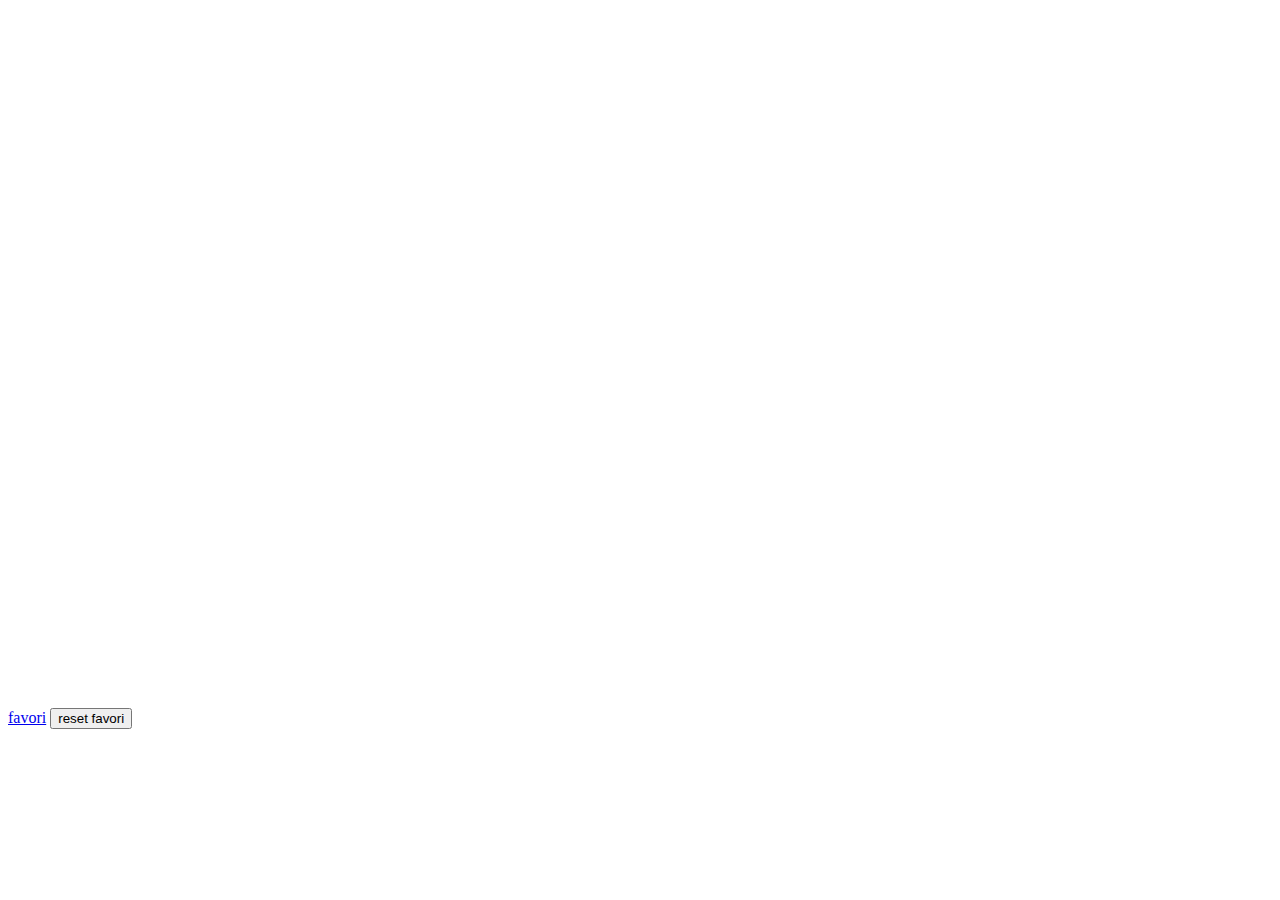
==== index.html @ b8d65c71 "v1" ====
<html lang="fr">
<head>
    <meta charset="utf-8">
    <title>Titre de la page</title>
    <link rel="stylesheet" href="https://unpkg.com/leaflet@1.9.2/dist/leaflet.css"
        integrity="sha256-sA+zWATbFveLLNqWO2gtiw3HL/lh1giY/Inf1BJ0z14="
        crossorigin=""/>
<!-- Make sure you put this AFTER Leaflet's CSS -->
    <script src="https://unpkg.com/leaflet@1.9.2/dist/leaflet.js"
    integrity="sha256-o9N1jGDZrf5tS+Ft4gbIK7mYMipq9lqpVJ91xHSyKhg="
    crossorigin=""></script>
    <link rel="stylesheet" href="https://cdnjs.cloudflare.com/ajax/libs/font-awesome/4.7.0/css/font-awesome.min.css">
    <link rel="stylesheet" href="style.css">
</head>
<body>
    <div id="map"></div>

    <a href="fav.html">favori</a>

    <button id="resetBtn" onclick="reset_fav()">reset favori</button>

    <script src="script.js"></script>
</body>
</html>
---- style.css ----
#map { height: 700px; }

p { text-align: center; }

.stylePopup .leaflet-popup-content-wrapper,
.stylePopup .leaflet-popup-tip {
    background-color: black;
    color: white;
}

.alignItem {
    text-align: center;
}

#starBtn {
    background-color: black;
    color: white;
    border-color: white;
}
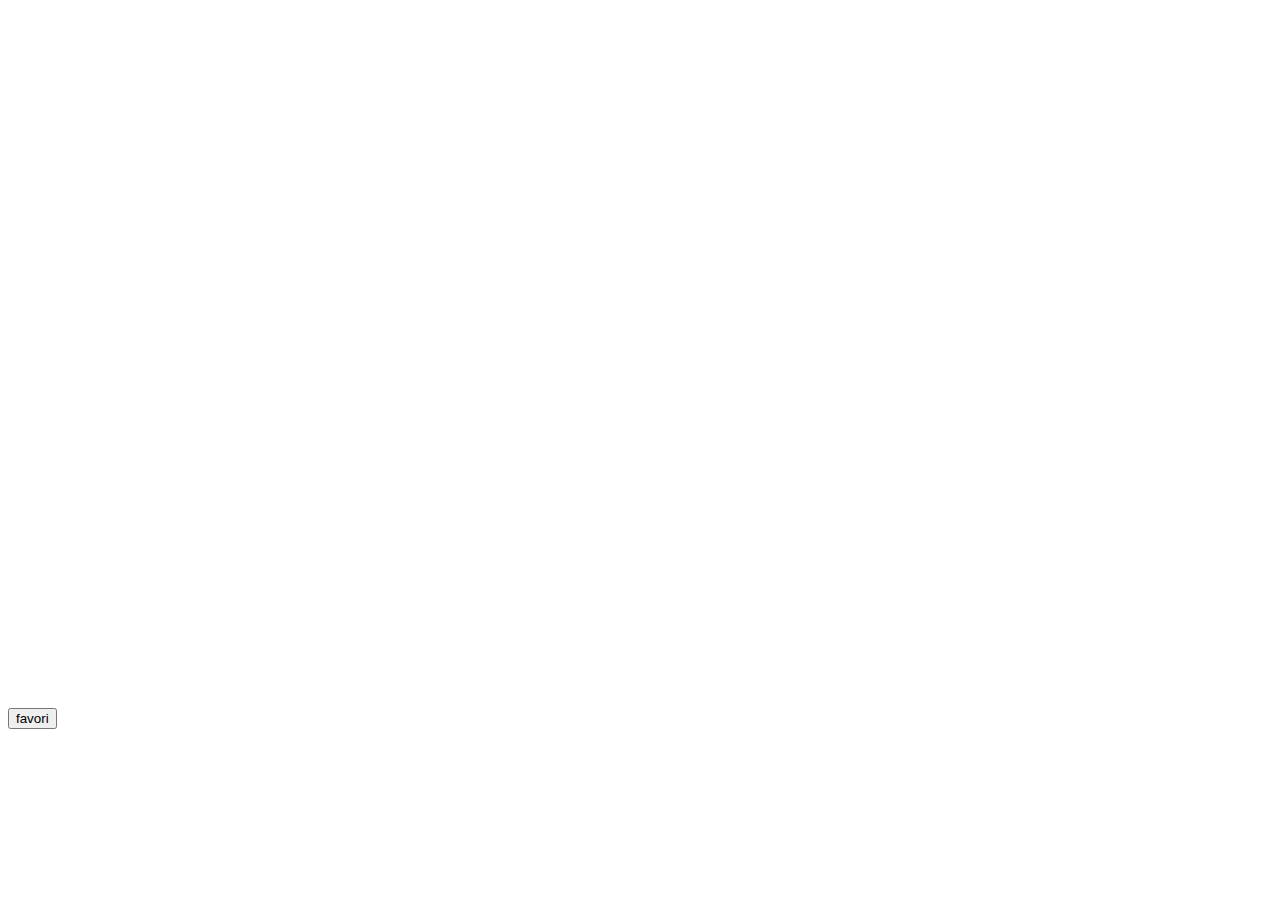
==== commit 2760a38c: "v2" ====
--- a/index.html
+++ b/index.html
@@ -1,7 +1,7 @@
 <html lang="fr">
 <head>
     <meta charset="utf-8">
-    <title>Titre de la page</title>
+    <title>Map Velo</title>
     <link rel="stylesheet" href="https://unpkg.com/leaflet@1.9.2/dist/leaflet.css"
         integrity="sha256-sA+zWATbFveLLNqWO2gtiw3HL/lh1giY/Inf1BJ0z14="
         crossorigin=""/>
@@ -10,15 +10,13 @@
     integrity="sha256-o9N1jGDZrf5tS+Ft4gbIK7mYMipq9lqpVJ91xHSyKhg="
     crossorigin=""></script>
     <link rel="stylesheet" href="https://cdnjs.cloudflare.com/ajax/libs/font-awesome/4.7.0/css/font-awesome.min.css">
-    <link rel="stylesheet" href="style.css">
+    <link rel="stylesheet" href="css/style.css">
 </head>
 <body>
     <div id="map"></div>
 
-    <a href="fav.html">favori</a>
+    <a href="fav.html"><button id="linkBtn">favori</button></a>
 
-    <button id="resetBtn" onclick="reset_fav()">reset favori</button>
-
-    <script src="script.js"></script>
+    <script src="src/script.js"></script>
 </body>
 </html>--- a/css/style.css
+++ b/css/style.css
@@ -0,0 +1,48 @@
+#map { 
+    height: 700px; 
+}
+
+.stylePopup .leaflet-popup-content-wrapper,
+.stylePopup .leaflet-popup-tip {
+    background-color: black;
+    color: white;
+}
+
+#linkBtn {
+    color: black;
+    text-decoration: none;
+}
+
+.fa-heart {
+    font-size: 12px;
+    color:red;
+}
+
+article h2 {
+    text-align: center;
+    font-size: 14px;
+}
+
+article h3 {
+    text-align: center;
+    font-size: 14px;
+}
+
+article button {
+    display: block;
+    margin: auto;
+    font-size: 14px;
+    padding: 5px;
+    background-color: black;
+    color: white;
+    border-color: white;
+}
+
+article button:hover {
+    display: block;
+    margin: auto;
+    font-size: 14px;
+    padding: 5px;
+    background-color: white;
+    color: black;
+}